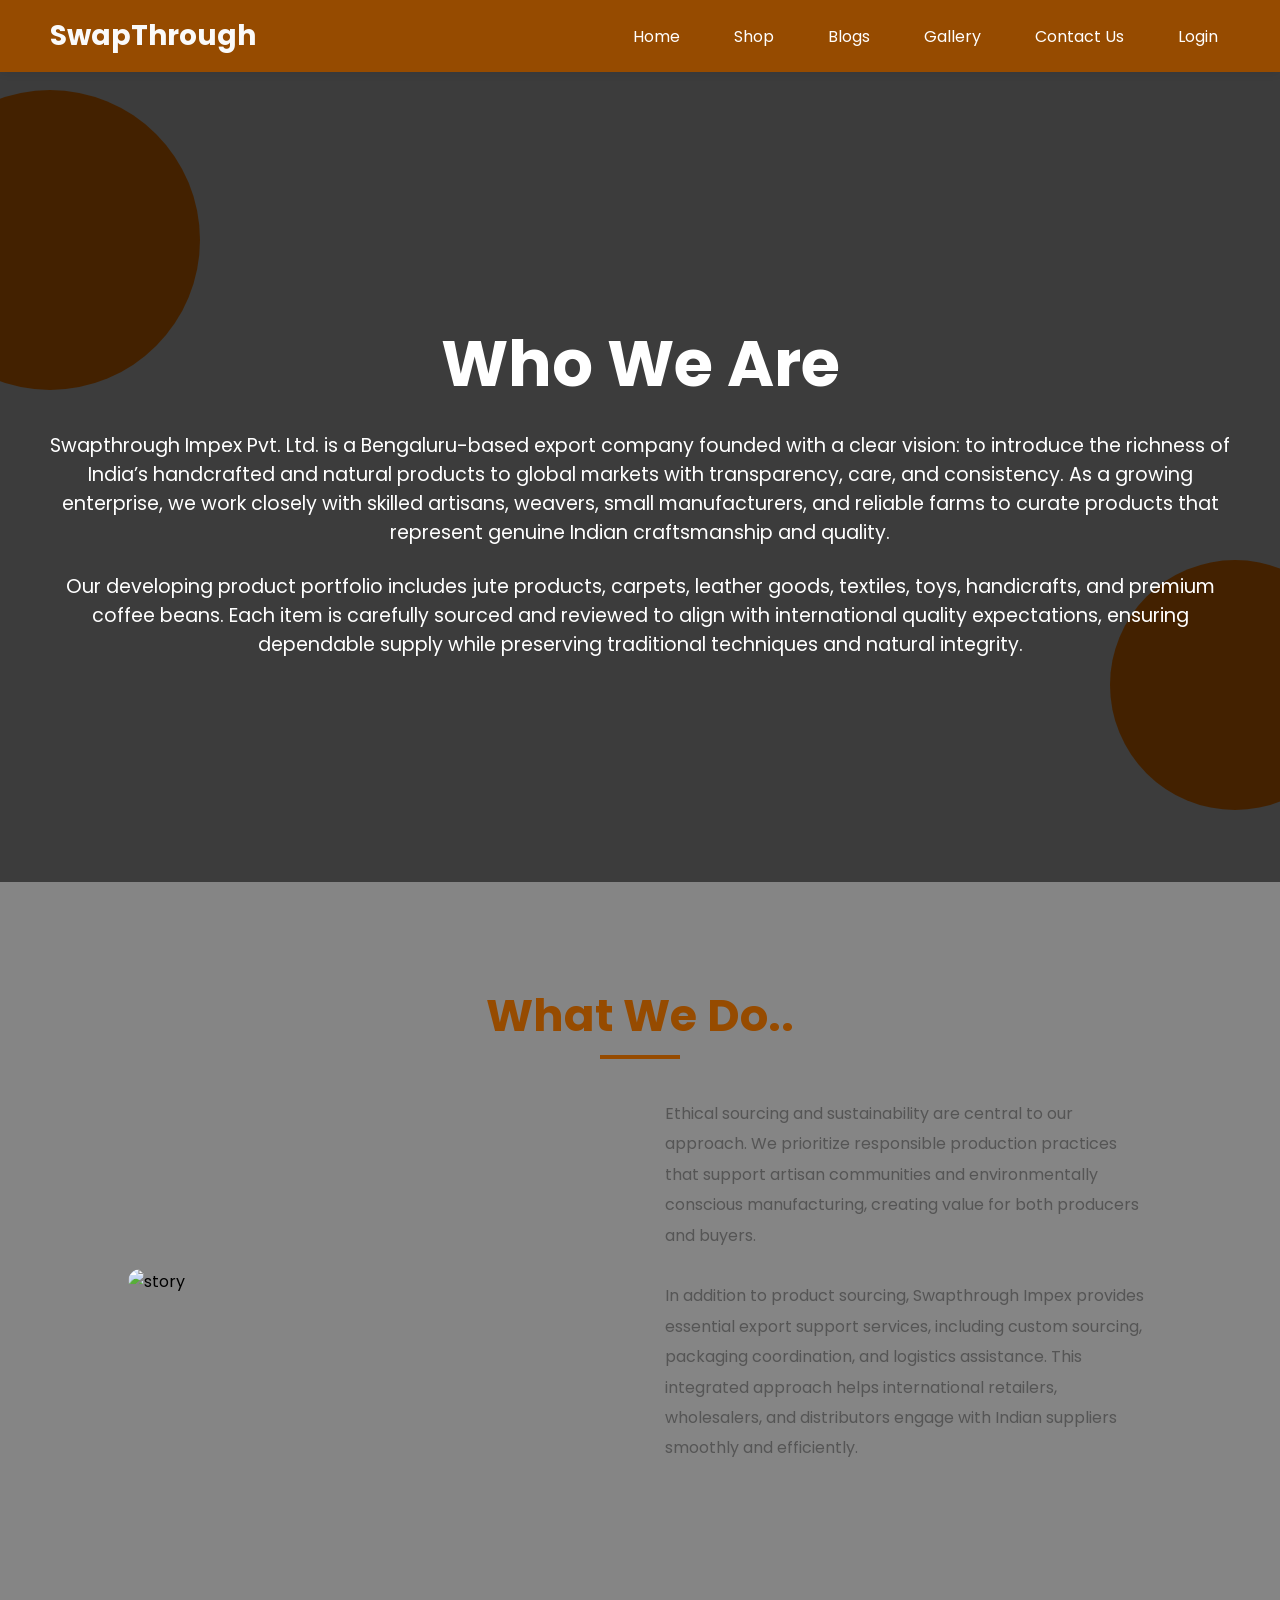
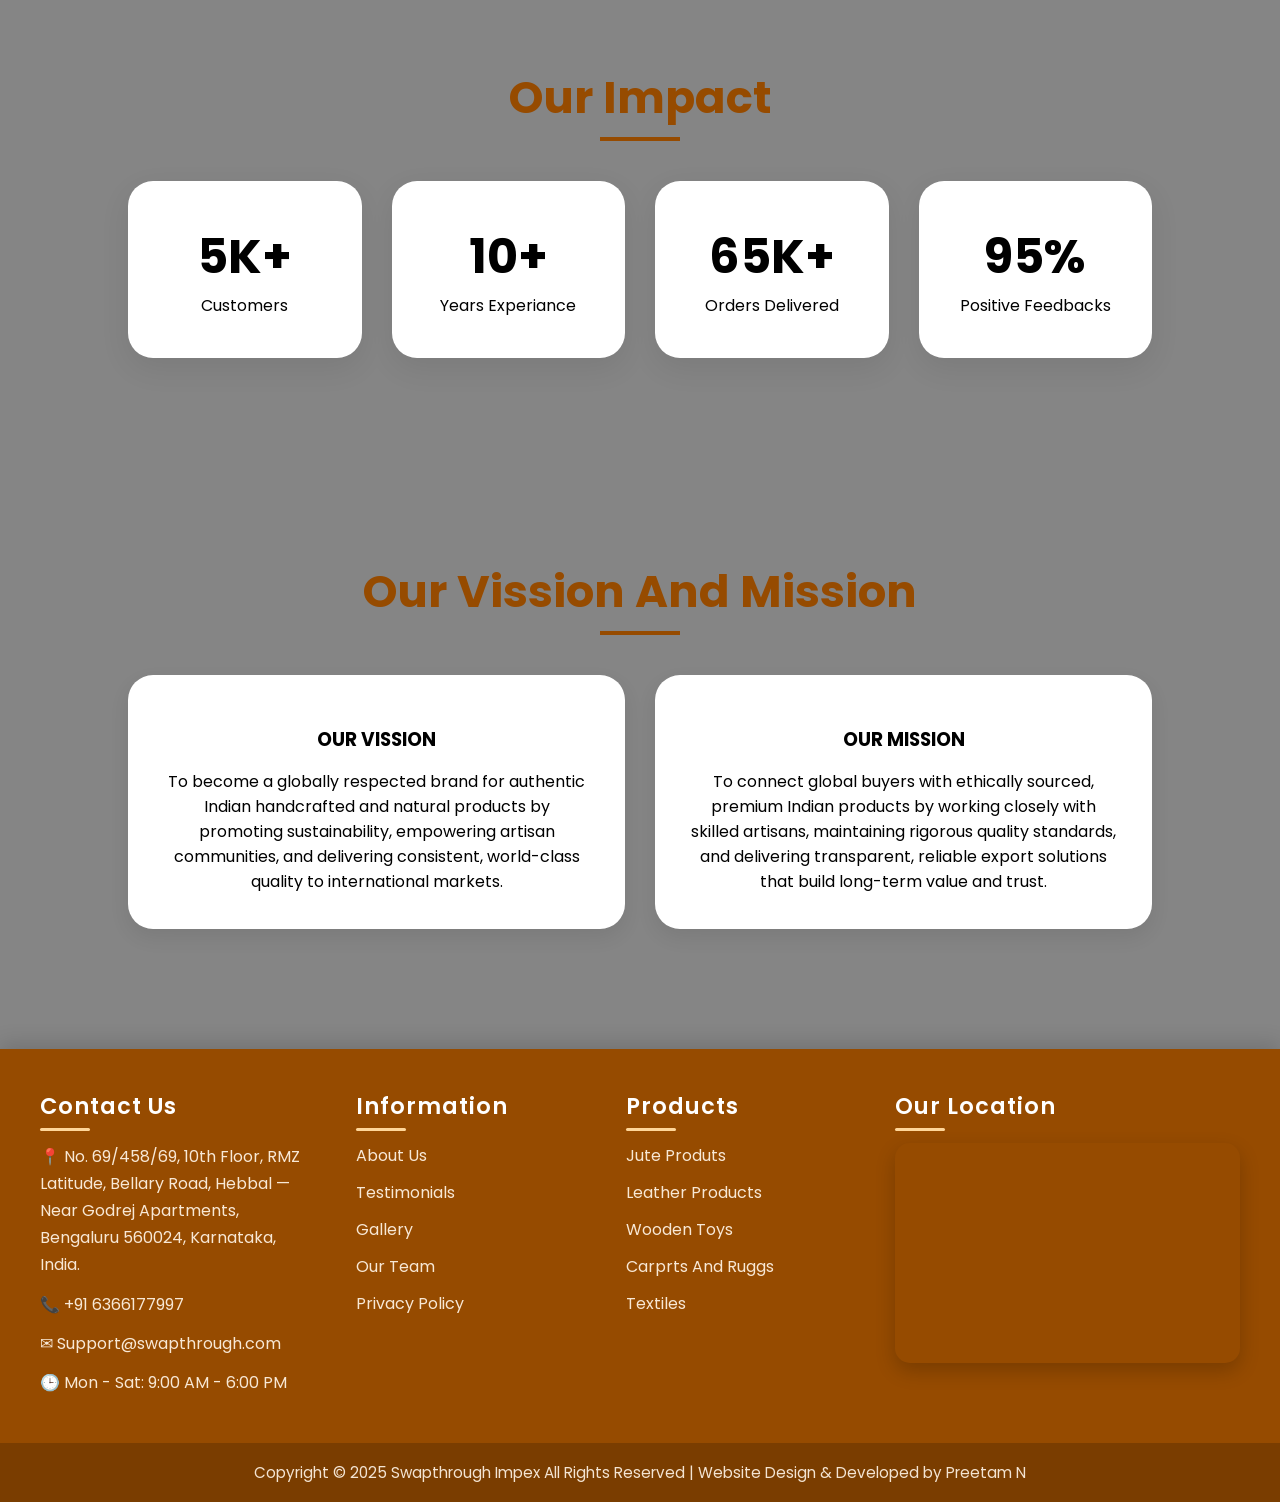
==== Aboutus.html @ e6df6e76 "Add files via upload" ====
<!DOCTYPE html>
<html lang="en">
<head>
<meta charset="UTF-8">
<meta name="viewport" content="width=device-width, initial-scale=1.0">
<title>About Us</title>

<link href="https://fonts.googleapis.com/css2?family=Poppins:wght@300;400;500;600;700&display=swap" rel="stylesheet">
<link href="about.css" rel="stylesheet">

</head>
<body>
<!-- navigationbar -->
 <nav class="navbar">
    <div class="logo1">SwapThrough</div>

    <ul class="nav-links">
        <li><a href="index.html">Home</a></li>
        <li><a href="#">Shop</a></li>
        <li><a href="#">Blogs</a></li>
        <li><a href="#">Gallery</a></li>
        <li><a href="#">Contact Us</a></li>
        <li><a href="#">Login</a></li>
    </ul>
</nav>

<div class="bg-shape shape1"></div>
<div class="bg-shape shape2"></div>

<section class="hero">
    <div class="hero-content">
        <h1>Who We Are</h1>
        <p>
        Swapthrough Impex Pvt. Ltd. is a Bengaluru-based export company founded with a clear vision: to introduce the richness of India’s handcrafted and natural products to global markets with transparency, care, and consistency. As a growing enterprise, we work closely with skilled artisans, weavers, small manufacturers, and reliable farms to curate products that represent genuine Indian craftsmanship and quality.
        </p>
        <br>
        <p>
            Our developing product portfolio includes jute products, carpets, leather goods, textiles, toys, handicrafts, and premium coffee beans. Each item is carefully sourced and reviewed to align with international quality expectations, ensuring dependable supply while preserving traditional techniques and natural integrity.
        </p>
    </div>
</section>

<section class="hidden">
    <h2 class="section-title">What We Do..</h2>

    <div class="story">
        <img src="https://encrypted-tbn0.gstatic.com/images?q=tbn:ANd9GcTG7iATPW--Gf4RIw_mIUxA7voZwXQmvJACz1cwXwMZ-A&s=100" alt="story">

        <div class="story-text">
            <p>
                Ethical sourcing and sustainability are central to our approach. We prioritize responsible production practices that support
                artisan communities and environmentally conscious manufacturing, creating value for both producers and buyers.

            <br>
            <br>
            <p>
                In addition to product sourcing, Swapthrough Impex provides essential export support services, including custom sourcing, packaging coordination, 
                and logistics assistance. This integrated approach helps international retailers, wholesalers, and distributors engage with Indian suppliers smoothly and efficiently.
            </p>
        </div>
    </div>
</section>

<section class="hidden">
    <h2 class="section-title">Our Impact</h2>

    <div class="stats">
        <div class="stat-box">
            <h2>5K+</h2>
            <p>Customers</p>
        </div>

        <div class="stat-box">
            <h2>10+</h2>
            <p>Years Experiance

            </p>
        </div>

        <div class="stat-box">
            <h2>65K+</h2>
            <p>Orders Delivered</p>
        </div>

        <div class="stat-box">
            <h2>95%</h2>
            <p>Positive Feedbacks</p>
        </div>
    </div>
</section>

<section class="hidden">
    <h2 class="section-title">Our Vission And Mission</h2>

    <div class="values-grid">

        <div class="value-card">
            <h3>OUR VISSION</h3>
            <p>To become a globally respected brand for authentic Indian handcrafted and natural products by promoting sustainability, empowering artisan communities, and delivering consistent, world-class quality to international markets.</p>
        </div>

        <div class="value-card">
            <h3>OUR MISSION</h3>
            <p>To connect global buyers with ethically sourced, premium Indian products by working closely with skilled artisans, maintaining rigorous quality standards, and delivering transparent, reliable export solutions that build long-term value and trust.</p>
        </div>


    </div>
</section>


<div style="padding-top: 20px;">
<footer class="footer">

    <div class="footer-container">

        <!-- Contact Us -->
        <div class="footer-column">
            <h3>Contact Us</h3>
            <p>📍 

No. 69/458/69, 10th Floor, RMZ Latitude, Bellary Road, Hebbal — Near Godrej Apartments, Bengaluru 560024, Karnataka, India.
</p>
            <p>📞 +91 6366177997</p>
            <p>✉ Support@swapthrough.com</p>
            <p>🕒 Mon - Sat: 9:00 AM - 6:00 PM</p>
        </div>

        <!-- Information -->
        <div class="footer-column">
            <h3>Information</h3>
            <ul>
                <li><a href="#">About Us</a></li>
                <li><a href="#">Testimonials</a></li>
                <li><a href="#">Gallery</a></li>
                <li><a href="#">Our Team</a></li>
                <li><a href="#">Privacy Policy</a></li>
            </ul>
        </div>

        <!-- Products -->
        <div class="footer-column">
            <h3>Products</h3>
            <ul>
                <li><a href="#">Jute Produts</a></li>
                <li><a href="#">Leather Products</a></li>
                <li><a href="#">Wooden Toys</a></li>
                <li><a href="#">Carprts And Ruggs</a></li>
                <li><a href="#">Textiles</a></li>
            </ul>
        </div>

        <!-- Map -->
        <div class="footer-column map-column">
            <h3>Our Location</h3>
            <iframe
                src="https://maps.google.com/maps?q=Bangalore&t=&z=13&ie=UTF8&iwloc=&output=embed"
                loading="lazy"
                allowfullscreen>
            </iframe>
        </div>

    </div>

    <div class="footer-bottom">
        Copyright © 2025 Swapthrough Impex All Rights Reserved | Website Design & Developed by Preetam N
    </div>

</footer>
</div>

<script>
const observer = new IntersectionObserver(entries=>{
    entries.forEach(entry=>{
        if(entry.isIntersecting){
            entry.target.classList.add('show');
        }
    });
},{
    threshold:0.15
});

document.querySelectorAll('.hidden').forEach(el=>{
    observer.observe(el);
});
</script>

</body>

</html>
---- about.css ----
:root{
    --primary:#964B00;
    --secondary:#c17d3f;
    --light:#858585;
    --dark:#2d1b0f;
}

*{
    margin:0;
    padding:0;
    box-sizing:border-box;
    font-family:'Poppins',sans-serif;
}

html{
    scroll-behavior:smooth;
}

body{
    background:var(--light);
    overflow-x:hidden;
}

/* Floating Background */
.bg-shape{
    position:fixed;
    border-radius:50%;
    background:#964B00;
    z-index:-1;
    animation:float 8s ease-in-out infinite;
}

.shape1{
    width:300px;
    height:300px;
    top:10%;
    left:-100px;
}

.shape2{
    width:250px;
    height:250px;
    bottom:10%;
    right:-80px;
    animation-delay:2s;
}

@keyframes float{
    0%,100%{
        transform:translateY(0px);
    }
    50%{
        transform:translateY(-30px);
    }
}

/* Hero */
.hero{
    min-height:90vh;
    display:flex;
    justify-content:center;
    align-items:center;
    text-align:center;
    padding:40px;
    background:
    linear-gradient(rgba(0,0,0,.55),rgba(0,0,0,.55));
    background-size:cover;
    background-position:center;
    color:white;
}

.hero-content h1{
    padding-top: 20px;
    font-size:4rem;
    margin-bottom:20px;
    transition:.4s;
}

.hero-content h1:hover{
    letter-spacing:8px;
    color:#f5d2b0;
}

.hero-content p{
    font-size:1.2rem;
    max-width:1200px;
    margin:auto;
}

/* Sections */
section{
    padding:100px 10%;
}

.section-title{
    text-align:center;
    font-size:2.8rem;
    color:var(--primary);
    margin-bottom:50px;
    position:relative;
}

.section-title::after{
    content:"";
    width:80px;
    height:4px;
    background:var(--primary);
    position:absolute;
    bottom:-10px;
    left:50%;
    transform:translateX(-50%);
}

/* Story */
.story{
    display:grid;
    grid-template-columns:1fr 1fr;
    gap:50px;
    align-items:center;
}

.story img{
    width:100%;
    border-radius:25px;
    transition:.5s;
}

.story img:hover{
    transform:scale(1.05) rotate(2deg);
}

.story-text p{
    line-height:1.9;
    color:#555;
    transition:.4s;
}

.story-text p:hover{
    color:var(--primary);
    transform:translateX(10px);
}

/* Stats */
.stats{
    display:grid;
    grid-template-columns:repeat(auto-fit,minmax(200px,1fr));
    gap:30px;
}

.stat-box{
    background:white;
    padding:40px;
    border-radius:25px;
    text-align:center;
    box-shadow:0 10px 30px rgba(0,0,0,.08);
    transition:.4s;
}

.stat-box:hover{
    transform:translateY(-15px);
    background:var(--primary);
    color:white;
}

.stat-box h2{
    font-size:3rem;
}

/* Values */
.values-grid{
    display:grid;
    grid-template-columns:repeat(auto-fit,minmax(250px,1fr));
    gap:30px;
}

.value-card{
    background:white;
    padding:35px;
    border-radius:25px;
    text-align:center;
    transition:.4s;
    cursor:pointer;
    box-shadow:0 8px 20px rgba(0,0,0,.08);
}

.value-card:hover{
    transform:translateY(-12px) scale(1.03);
    background:var(--primary);
    color:white;
}

.value-card h3{
    margin:15px 0;
}

/* Team */
.team{
    display:grid;
    grid-template-columns:repeat(auto-fit,minmax(250px,1fr));
    gap:30px;
}

.member{
    background:white;
    border-radius:25px;
    overflow:hidden;
    box-shadow:0 10px 30px rgba(0,0,0,.08);
    transition:.4s;
}

.member:hover{
    transform:translateY(-15px);
}

.member img{
    width:100%;
    height:300px;
    object-fit:cover;
    transition:.5s;
}

.member:hover img{
    transform:scale(1.1);
}

.member-info{
    padding:25px;
    text-align:center;
}

.member-info h3{
    transition:.3s;
}

.member-info h3:hover{
    color:var(--primary);
    letter-spacing:2px;
}

/* CTA */
.cta{
    text-align:center;
    background:linear-gradient(135deg,#964B00,#c17d3f);
    color:white;
    border-radius:30px;
    margin:100px 10%;
    padding:80px 40px;
}

.cta h2{
    margin-bottom:20px;
}

.cta-btn{
    padding:15px 40px;
    border:none;
    border-radius:50px;
    background:white;
    color:var(--primary);
    font-weight:600;
    cursor:pointer;
    transition:.4s;
}

.cta-btn:hover{
    transform:scale(1.1);
    box-shadow:0 10px 25px rgba(255,255,255,.3);
}

/* Scroll Animation */
.hidden{
    opacity:0;
    transform:translateY(80px);
    transition:all .8s ease;
}

.show{
    opacity:1;
    transform:translateY(0);
}

/* Responsive */
@media(max-width:900px){

    .story{
        grid-template-columns:1fr;
    }

    .hero-content h1{
        font-size:2.8rem;
    }

    section{
        padding:70px 7%;
    }
}

 /* navbar */
    .navbar
    {
        background:#964B00;
        display: flex;
        justify-content: space-between;
        align-items: center;
        padding:15px 50px;
        box-shadow:0 2px 10px rgba(0,0,0,0.08);
    }
     .logo1{
        font-size:28px;
        font-weight:bold;
        color:#fafafa;
    }

  .nav-links{
        list-style:none;
        display:flex;
        gap:30px;
    }

.nav-links a {
    text-decoration: none;
    color: #fffefd;
    padding: 8px 12px;
    border-radius: 5px;
    transition: all 0.3s ease;
    }
    .nav-links a:hover{
       transform: scale(1.1);
    color: #060606;
    background: slategray;
    text-shadow: 0px 0px 8px rgba(150, 75, 0, 0.4);
    }

    @media(max-width:768px){
        .navbar{
            flex-direction:column;
            gap:15px;
        }

        .nav-links{
            flex-wrap:wrap;
            justify-content:center;
            gap:15px;
        }
    }
.footer{
    background:#964B00;
    color:#fff;
    min-height:30vh;
    width:100%;
    padding-top:40px;
    box-shadow:0 -5px 20px rgba(0,0,0,0.15);
}

.footer-container{
    max-width:1400px;
    margin:auto;
    padding:0 40px;
    display:grid;
    grid-template-columns:1.2fr 1fr 1fr 1.5fr;
    gap:40px;
}

.footer-column h3{
    font-size:1.4rem;
    margin-bottom:20px;
    position:relative;
    font-weight:600;
    letter-spacing:1px;
}

.footer-column h3::after{
    content:"";
    position:absolute;
    left:0;
    bottom:-8px;
    width:50px;
    height:3px;
    background:#ffd699;
    border-radius:5px;
}

.footer-column p{
    margin-bottom:12px;
    line-height:1.7;
    color:#f8e8d5;
}

.footer-column ul{
    list-style:none;
}

.footer-column ul li{
    margin-bottom:12px;
}

.footer-column ul li a{
    text-decoration:none;
    color:#f8e8d5;
    transition:0.3s ease;
}

.footer-column ul li a:hover{
    color:white;
    padding-left:8px;
}

.map-column iframe{
    width:100%;
    height:220px;
    border:none;
    border-radius:15px;
    box-shadow:0 8px 20px rgba(0,0,0,0.2);
}

.footer-bottom{
    margin-top:35px;
    text-align:center;
    padding:18px;
    background:#7a3d00;
    color:#f3e4d2;
    font-size:0.95rem;
}

/* ==========================
   RESPONSIVE
========================== */

@media(max-width:1100px){
    .footer-container{
        grid-template-columns:repeat(2,1fr);
    }
}

@media(max-width:768px){

    .footer{
        min-height:auto;
    }

    .footer-container{
        grid-template-columns:1fr;
        padding:0 25px;
        gap:35px;
    }

    .map-column iframe{
        height:250px;
    }

    .footer-column h3{
        font-size:1.2rem;
    }
}
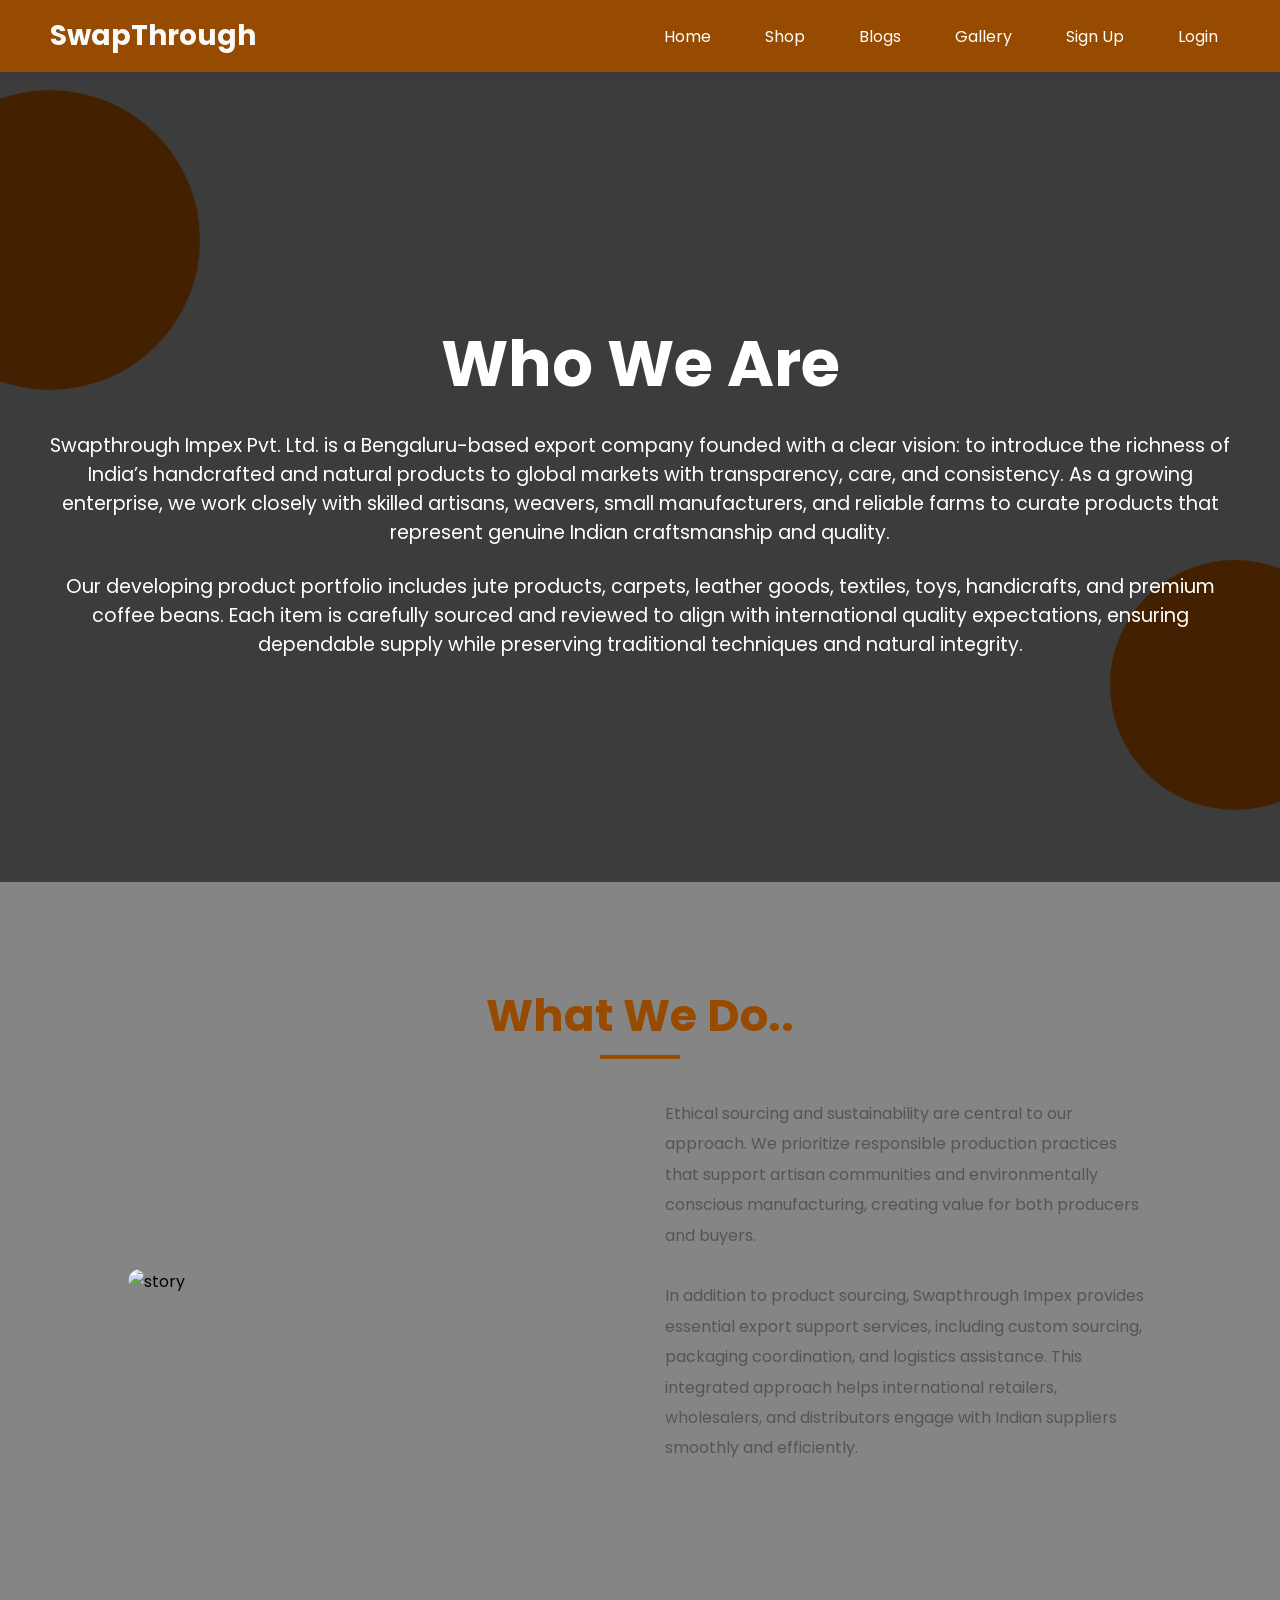
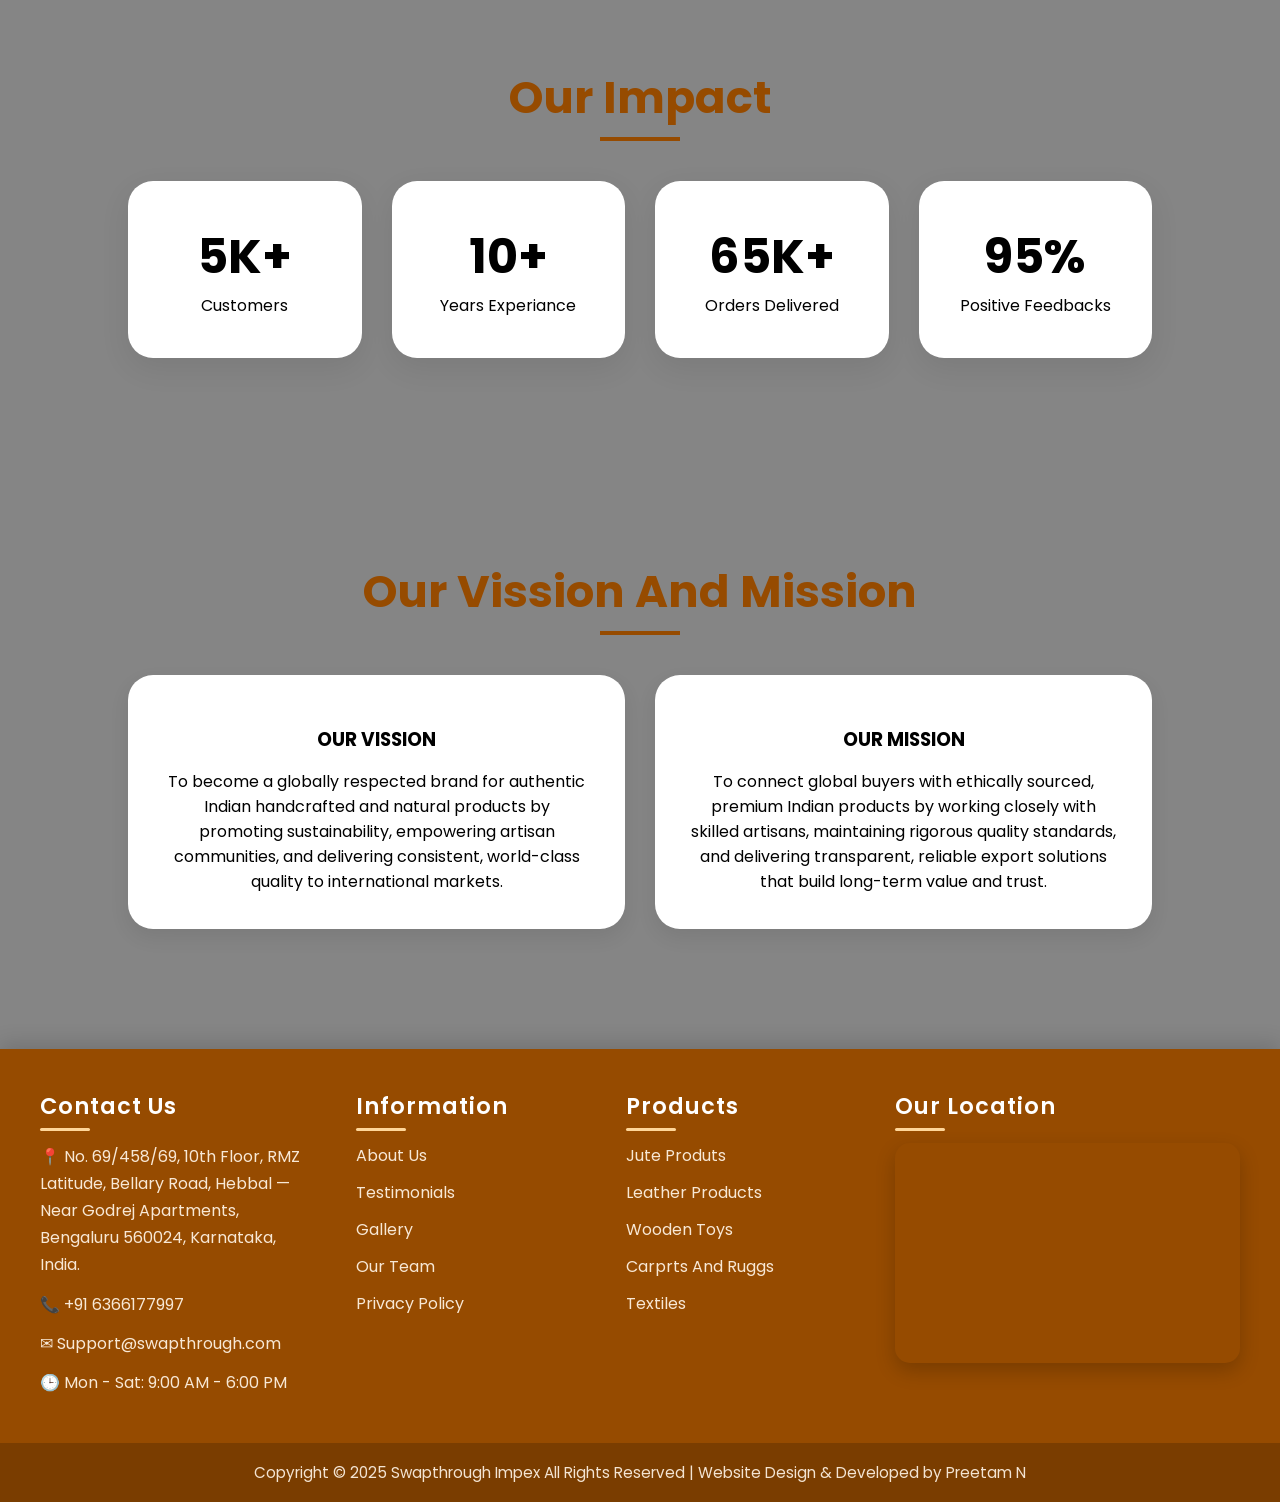
==== commit 23a6cd6f: "Update About Us page content and navigation links" ====
--- a/Aboutus.html
+++ b/Aboutus.html
@@ -19,8 +19,8 @@
         <li><a href="#">Shop</a></li>
         <li><a href="#">Blogs</a></li>
         <li><a href="#">Gallery</a></li>
-        <li><a href="#">Contact Us</a></li>
-        <li><a href="#">Login</a></li>
+        <li><a href="ST_Signup.html">Sign Up</a></li>
+        <li><a href="login.html">Login</a></li>
     </ul>
 </nav>
 
@@ -44,7 +44,7 @@
     <h2 class="section-title">What We Do..</h2>
 
     <div class="story">
-        <img src="https://encrypted-tbn0.gstatic.com/images?q=tbn:ANd9GcTG7iATPW--Gf4RIw_mIUxA7voZwXQmvJACz1cwXwMZ-A&s=100" alt="story">
+        <img src="images/imgabtjpg.jpg" alt="story">
 
         <div class="story-text">
             <p>
@@ -187,4 +187,4 @@
 
 </body>
 
-</html>+</html>
